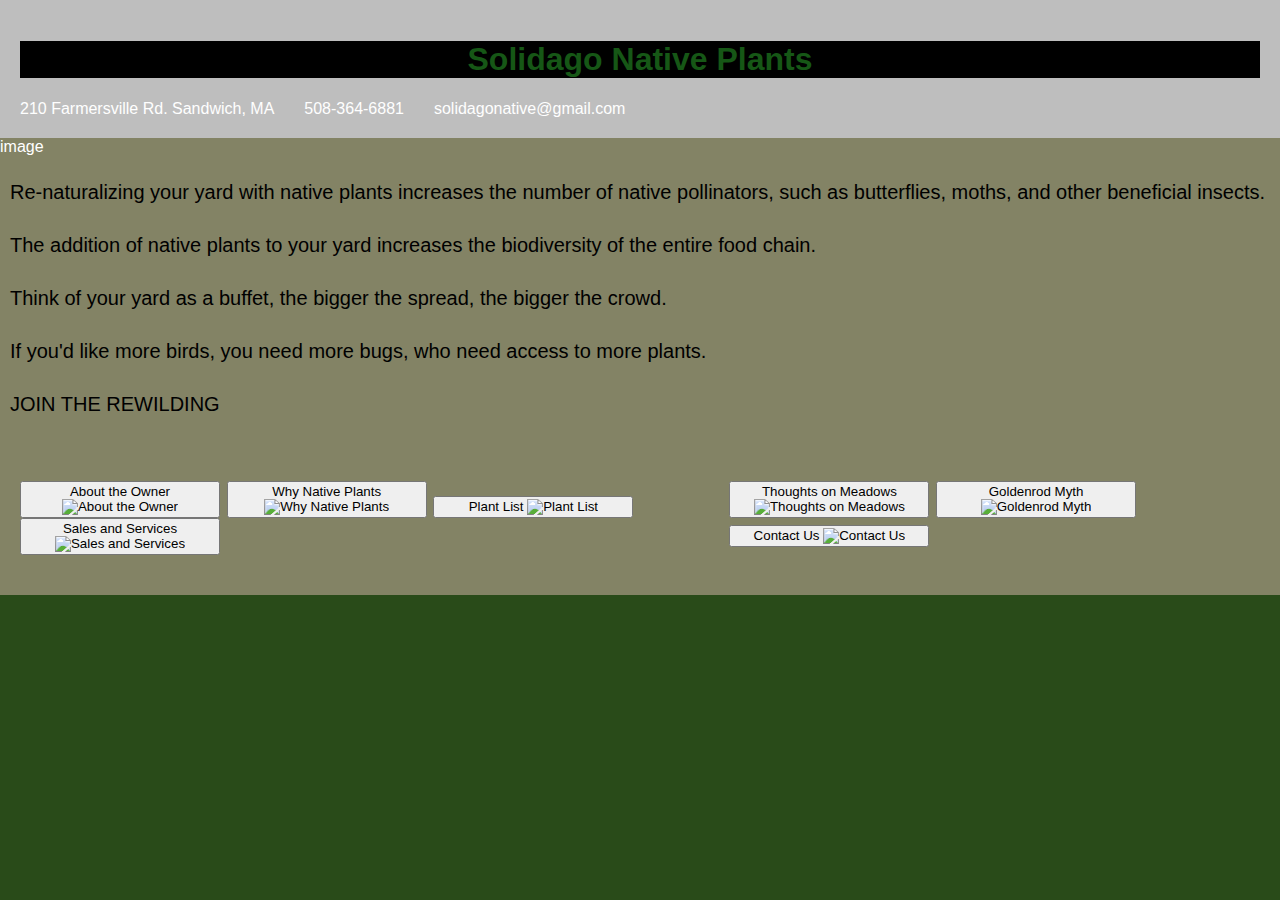
==== about.html @ 3c54b96e "First draft solidago site" ====
<!DOCTYPE html>
<html lang="en">
<head>
  <meta charset="UTF-8">
  <meta name="viewport" content="width=device-width, initial-scale=1.0">
  <link rel="stylesheet" href="style.css">
  <title>Solidago Native Plants</title>
</head>
<body>
  <header>
  <h1> Solidago Native Plants </h1> 
  <info> <ul>
    <li>210 Farmersville Rd. Sandwich, MA</li> 
    <li>508-364-6881</li>
    <li>solidagonative@gmail.com</li>
  </ul></info>
</header>
<section>

  <div>
    image
  </div>

  <div>
    <p> Re-naturalizing your yard with native plants increases the number of native
    pollinators, such as butterflies, moths, and other beneficial insects. </p>
  <p>The addition of native plants to your yard increases the biodiversity of 
    the entire food chain. </p>
  <p>Think of your yard as a buffet, the bigger the spread, the bigger the crowd. </p>
  <p>If you'd like more birds, you need more bugs, who need access to more plants. </p>
  <p>JOIN THE REWILDING </p>
</div>

  
  <pages>
    <h2> 
      <button> About the Owner 
        <img decoding="async" class="skip-lazy bwg_standart_thumb_img_0  bwg_lazyload " data-id="1" data-width="195.00" data-height="260.00" src="https://solidagonativeplants.com/wp-content/uploads/photo-gallery/imported_from_media_libray/thumb/about-owner-main.jpg?bwg=1680029792" alt="About the Owner" title="About the Owner" style="max-height: 100%; width: 161.32px; max-width: initial;">

      </button>
      <button> Why Native Plants 
        <img decoding="async" class="skip-lazy bwg_standart_thumb_img_0  bwg_lazyload " data-id="14" data-width="195.00" data-height="260.00" src="https://solidagonativeplants.com/wp-content/uploads/photo-gallery/imported_from_media_libray/thumb/npic1.jpg?bwg=1680114834" alt="Why Native Plants" title="Why Native Plants" style="max-height: 100%; width: 161.32px; max-width: initial;">

      </button>
      <button> Plant List 
        <img decoding="async" class="skip-lazy bwg_standart_thumb_img_0  bwg_lazyload " data-id="15" data-width="195.00" data-height="260.00" src="https://solidagonativeplants.com/wp-content/uploads/photo-gallery/imported_from_media_libray/thumb/sspic-2.jpg?bwg=1680114834" alt="Plant List" title="Plant List" style="max-height: 100%; width: 161.32px; max-width: initial;">

      </button>
      <button> Sales and Services 
        <img decoding="async" class="skip-lazy bwg_standart_thumb_img_0  bwg_lazyload " data-id="18" data-width="195.00" data-height="260.00" src="https://solidagonativeplants.com/wp-content/uploads/photo-gallery/imported_from_media_libray/thumb/ss-pic-1.jpg?bwg=1680114834" alt="Sales and Services" title="Sales and Services" style="max-height: 100%; width: 161.32px; max-width: initial;">

      </button> 
    </h2>
    
  <h2>
    <button> Thoughts on Meadows
      <img decoding="async" class="skip-lazy bwg_standart_thumb_img_0  bwg_lazyload " data-id="17" data-width="195.00" data-height="260.00" src="https://solidagonativeplants.com/wp-content/uploads/photo-gallery/imported_from_media_libray/thumb/mpic1-1.jpg?bwg=1680114834" alt="Thoughts on Meadows" title="Thoughts on Meadows" style="max-height: 100%; width: 161.32px; max-width: initial;">

    </button> 
    <button> Goldenrod Myth 
      <img decoding="async" class="skip-lazy bwg_standart_thumb_img_0  bwg_lazyload " data-id="16" data-width="195.00" data-height="260.00" src="https://solidagonativeplants.com/wp-content/uploads/photo-gallery/imported_from_media_libray/thumb/gpic1.jpg?bwg=1680114834" alt="Goldenrod Myth" title="Goldenrod Myth" style="max-height: 100%; width: 161.32px; max-width: initial;">

    </button> 
    <button> Contact Us 
      <img decoding="async" class="skip-lazy bwg_standart_thumb_img_0  bwg_lazyload " data-id="42" data-width="200.00" data-height="181.00" src="https://solidagonativeplants.com/wp-content/uploads/photo-gallery/imported_from_media_libray/thumb/solidago-new-sign-1.jpg?bwg=1680879838" alt="Contact Us" title="Contact Us" style="height: 100%; width: 237.673px; max-width: initial;">

    </button> 
  </h2>
</pages>
</section>
<content>

</content>



</div>
  </div>
  <div class="navbar">



    
    </div>

  </div>
</body>
</html>
---- style.css ----
body {
    background: rgb(41, 75, 25);
    font-family: Helvetica Neue, Helvetica, Arial, sans-serif;
    color: white;
    margin: 0;
    padding: 0;
}

header {
    background-color: rgb(190, 190, 190);
    margin: 0px;
    padding: 20px;
}
h1 {
    color: rgb(22, 87, 22);
    background: black;
    text-align: center;
}

info {
    display: text-align:center;
}
ul {
    display: inline-table;
    margin: 0; 
    padding: 0;
    list-style-type: none;

}

li {
    display: inline;
    margin: 0 30px 0 0;
}

section {
    background-color: rgb(131, 131, 101);
    padding: 0;
    margin: 0;
}

p { 
    color: black;
    padding: 5px 10px;
    font-size: 20px
}

pages {
    color: green;
    display: flex;
    padding: 20px;
}
button {
    width: 200px;
}
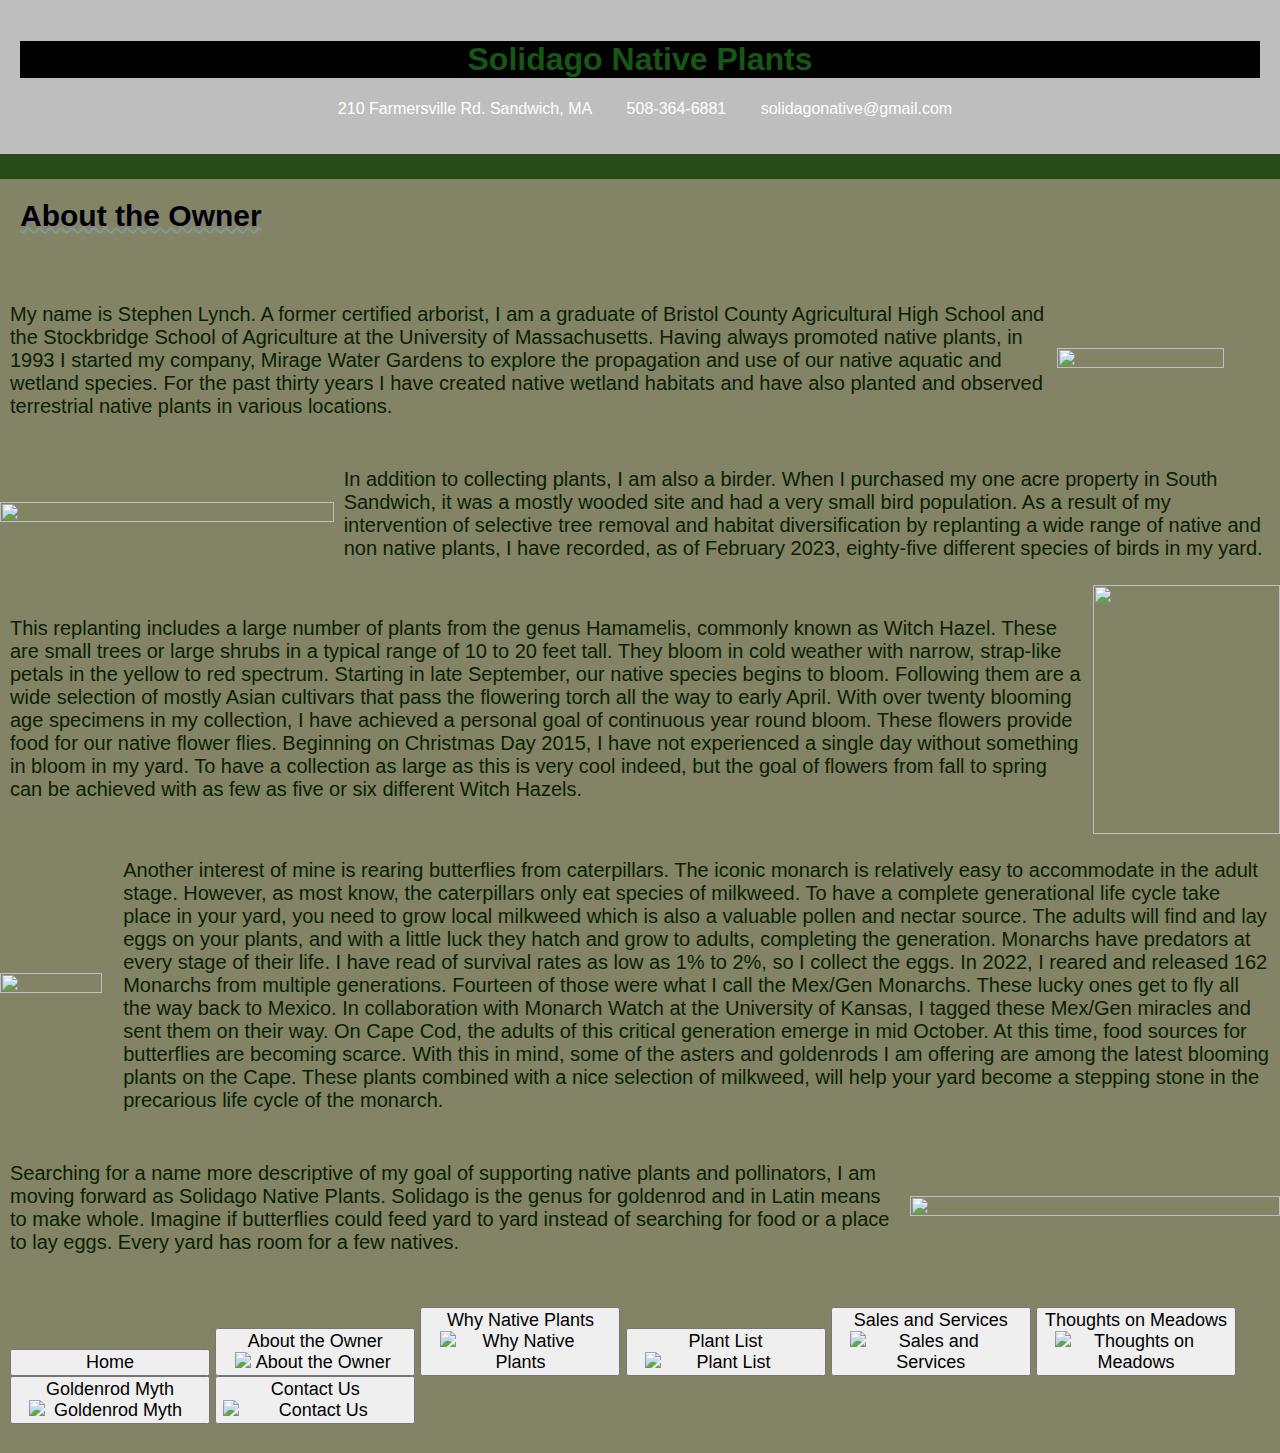
==== commit 355a564f: "updated pages" ====
--- a/about.html
+++ b/about.html
@@ -8,65 +8,143 @@
 </head>
 <body>
   <header>
-  <h1> Solidago Native Plants </h1> 
-  <info> <ul>
-    <li>210 Farmersville Rd. Sandwich, MA</li> 
-    <li>508-364-6881</li>
-    <li>solidagonative@gmail.com</li>
-  </ul></info>
-</header>
+    <h1> Solidago Native Plants </h1> 
+    <ul class = "info">
+      <li>210 Farmersville Rd. Sandwich, MA</li> 
+      <li>508-364-6881</li>
+      <li>solidagonative@gmail.com</li>
+    </ul>
+  </header>
 <section>
 
-  <div>
-    image
-  </div>
+  <h2>
+    About the Owner
+  </h2>
 
-  <div>
-    <p> Re-naturalizing your yard with native plants increases the number of native
-    pollinators, such as butterflies, moths, and other beneficial insects. </p>
-  <p>The addition of native plants to your yard increases the biodiversity of 
-    the entire food chain. </p>
-  <p>Think of your yard as a buffet, the bigger the spread, the bigger the crowd. </p>
-  <p>If you'd like more birds, you need more bugs, who need access to more plants. </p>
-  <p>JOIN THE REWILDING </p>
+  <div class = "container_about">
+    <div>
+      <p> My name is Stephen Lynch. A former certified arborist, 
+      I am a graduate of Bristol County Agricultural High School 
+      and the Stockbridge School of Agriculture at the University 
+      of Massachusetts. Having always promoted native plants, 
+      in 1993 I started my company, Mirage Water Gardens to explore 
+      the propagation and use of our native aquatic and wetland species. 
+      For the past thirty years I have created native wetland habitats 
+      and have also planted and observed terrestrial native plants in 
+      various locations. </p>
+      <img decoding="async" class="alignleft wp-image-345" src="https://solidagonativeplants.com/wp-content/uploads/2023/03/steve-pic-225x300.jpg" alt="" width="75%" height="100%" srcset="https://solidagonativeplants.com/wp-content/uploads/2023/03/steve-pic-225x300.jpg 225w, https://solidagonativeplants.com/wp-content/uploads/2023/03/steve-pic.jpg 300w" sizes="(max-width: 148px) 100vw, 148px">
+
+    </div>
+
+    <div>
+      <img decoding="async" class="aligncenter wp-image-146 size-thumbnail" src="https://solidagonativeplants.com/wp-content/uploads/2023/03/about-owner-main-150x150.jpg" alt="" width="100%" height="100%">
+      <p> In addition to collecting plants, I am also a birder. When I 
+      purchased my one acre property in South Sandwich, it was a mostly 
+      wooded site and had a very small bird population. As a result of 
+      my intervention of selective tree removal and habitat diversification 
+      by replanting a wide range of native and non native plants, I have 
+      recorded, as of February 2023, eighty-five different species of birds 
+      in my yard. </p>
+    </div>
+
+    <div>
+      <p> This replanting includes a large number of plants from the genus 
+      Hamamelis, commonly known as Witch Hazel. These are small trees or 
+      large shrubs in a typical range of 10 to 20 feet tall. They bloom 
+      in cold weather with narrow, strap-like petals in the yellow to red 
+      spectrum. Starting in late September, our native species begins to 
+      bloom. Following them are a wide selection of mostly Asian cultivars 
+      that pass the flowering torch all the way to early April. With over 
+      twenty blooming age specimens in my collection, I have achieved a 
+      personal goal of continuous year round bloom. These flowers provide 
+      food for our native flower flies. Beginning on Christmas Day 2015, 
+      I have not experienced a single day without something in bloom in my 
+      yard. To have a collection as large as this is very cool indeed, 
+      but the goal of flowers from fall to spring can be achieved with as 
+      few as five or six different Witch Hazels. </p>
+      <img loading="lazy" decoding="async" class="alignleft wp-image-246" src="https://solidagonativeplants.com/wp-content/uploads/2023/03/pic-1-225x300.jpg" alt="" width="187" height="249" srcset="https://solidagonativeplants.com/wp-content/uploads/2023/03/pic-1-225x300.jpg 225w, https://solidagonativeplants.com/wp-content/uploads/2023/03/pic-1-450x600.jpg 450w, https://solidagonativeplants.com/wp-content/uploads/2023/03/pic-1.jpg 615w" sizes="(max-width: 187px) 100vw, 187px">
+
+    </div>
+
+    <div>
+      <img loading="lazy" decoding="async" class="alignright wp-image-252" src="https://solidagonativeplants.com/wp-content/uploads/2023/03/pic-7-225x300.jpg" alt="" width="90%" height="100%" srcset="https://solidagonativeplants.com/wp-content/uploads/2023/03/pic-7-225x300.jpg 225w, https://solidagonativeplants.com/wp-content/uploads/2023/03/pic-7-450x600.jpg 450w, https://solidagonativeplants.com/wp-content/uploads/2023/03/pic-7.jpg 756w" sizes="(max-width: 230px) 100vw, 230px">
+
+      <p> Another interest of mine is rearing butterflies from caterpillars. 
+      The iconic monarch is relatively easy to accommodate in the adult stage. 
+      However, as most know, the caterpillars only eat species of milkweed. 
+      To have a complete generational life cycle take place in your yard, 
+      you need to grow local milkweed which is also a valuable pollen and 
+      nectar source. The adults will find and lay eggs on your plants, and 
+      with a little luck they hatch and grow to adults, completing the 
+      generation. Monarchs have predators at every stage of their life. 
+      I have read of survival rates as low as 1% to 2%, so I collect the eggs. 
+      In 2022, I reared and released 162 Monarchs from multiple generations. 
+      Fourteen of those were what I call the Mex/Gen Monarchs. These lucky 
+      ones get to fly all the way back to Mexico. In collaboration with 
+      Monarch Watch at the University of Kansas, I tagged these Mex/Gen 
+      miracles and sent them on their way. On Cape Cod, the adults of this 
+      critical generation emerge in mid October. At this time, food sources 
+      for butterflies are becoming scarce. With this in mind, some of the 
+      asters and goldenrods I am offering are among the latest blooming 
+      plants on the Cape. These plants combined with a nice selection of 
+      milkweed, will help your yard become a stepping stone in the precarious 
+      life cycle of the monarch. </p>
+    </div>
+
+    <div>
+      <p> Searching for a name more descriptive of my goal of supporting native 
+      plants and pollinators, I am moving forward as Solidago Native Plants. 
+      Solidago is the genus for goldenrod and in Latin means to make whole.
+
+      Imagine if butterflies could feed yard to yard instead of searching for 
+      food or a place to lay eggs. Every yard has room for a few natives. </p>
+      <img decoding="async" class="alignright wp-image-348" src="https://solidagonativeplants.com/wp-content/uploads/2023/03/old-street-sign-300x218.jpg" alt="" width="100%" height="72.6%" srcset="https://solidagonativeplants.com/wp-content/uploads/2023/03/old-street-sign-300x218.jpg 300w, https://solidagonativeplants.com/wp-content/uploads/2023/03/old-street-sign-1024x744.jpg 1024w, https://solidagonativeplants.com/wp-content/uploads/2023/03/old-street-sign-768x558.jpg 768w, https://solidagonativeplants.com/wp-content/uploads/2023/03/old-street-sign-600x436.jpg 600w, https://solidagonativeplants.com/wp-content/uploads/2023/03/old-street-sign.jpg 1284w" sizes="(max-width: 227px) 100vw, 227px">
+    </div>
+
+
 </div>
 
-  
-  <pages>
-    <h2> 
-      <button> About the Owner 
-        <img decoding="async" class="skip-lazy bwg_standart_thumb_img_0  bwg_lazyload " data-id="1" data-width="195.00" data-height="260.00" src="https://solidagonativeplants.com/wp-content/uploads/photo-gallery/imported_from_media_libray/thumb/about-owner-main.jpg?bwg=1680029792" alt="About the Owner" title="About the Owner" style="max-height: 100%; width: 161.32px; max-width: initial;">
 
-      </button>
-      <button> Why Native Plants 
-        <img decoding="async" class="skip-lazy bwg_standart_thumb_img_0  bwg_lazyload " data-id="14" data-width="195.00" data-height="260.00" src="https://solidagonativeplants.com/wp-content/uploads/photo-gallery/imported_from_media_libray/thumb/npic1.jpg?bwg=1680114834" alt="Why Native Plants" title="Why Native Plants" style="max-height: 100%; width: 161.32px; max-width: initial;">
 
-      </button>
-      <button> Plant List 
-        <img decoding="async" class="skip-lazy bwg_standart_thumb_img_0  bwg_lazyload " data-id="15" data-width="195.00" data-height="260.00" src="https://solidagonativeplants.com/wp-content/uploads/photo-gallery/imported_from_media_libray/thumb/sspic-2.jpg?bwg=1680114834" alt="Plant List" title="Plant List" style="max-height: 100%; width: 161.32px; max-width: initial;">
 
-      </button>
-      <button> Sales and Services 
-        <img decoding="async" class="skip-lazy bwg_standart_thumb_img_0  bwg_lazyload " data-id="18" data-width="195.00" data-height="260.00" src="https://solidagonativeplants.com/wp-content/uploads/photo-gallery/imported_from_media_libray/thumb/ss-pic-1.jpg?bwg=1680114834" alt="Sales and Services" title="Sales and Services" style="max-height: 100%; width: 161.32px; max-width: initial;">
 
-      </button> 
-    </h2>
-    
-  <h2>
-    <button> Thoughts on Meadows
+
+
+
+<div class="pages">
+  <h3> 
+    <button onclick="window.location.href = 'index.html';"> Home
+    </button>
+
+    <button onclick="window.location.href = 'about.html';"> About the Owner 
+      <img decoding="async" class="skip-lazy bwg_standart_thumb_img_0  bwg_lazyload " data-id="1" data-width="195.00" data-height="260.00" src="https://solidagonativeplants.com/wp-content/uploads/photo-gallery/imported_from_media_libray/thumb/about-owner-main.jpg?bwg=1680029792" alt="About the Owner" title="About the Owner" style="max-height: 100%; width: 161.32px; max-width: initial;">
+    </button>
+
+    <button onclick="window.location.href = 'whynative.html';"> Why Native Plants 
+      <img decoding="async" class="skip-lazy bwg_standart_thumb_img_0  bwg_lazyload " data-id="14" data-width="195.00" data-height="260.00" src="https://solidagonativeplants.com/wp-content/uploads/photo-gallery/imported_from_media_libray/thumb/npic1.jpg?bwg=1680114834" alt="Why Native Plants" title="Why Native Plants" style="max-height: 100%; width: 161.32px; max-width: initial;">
+    </button>
+
+    <button onclick="window.location.href = 'plants.html';"> Plant List 
+      <img decoding="async" class="skip-lazy bwg_standart_thumb_img_0  bwg_lazyload " data-id="15" data-width="195.00" data-height="260.00" src="https://solidagonativeplants.com/wp-content/uploads/photo-gallery/imported_from_media_libray/thumb/sspic-2.jpg?bwg=1680114834" alt="Plant List" title="Plant List" style="max-height: 100%; width: 161.32px; max-width: initial;">
+    </button> 
+
+    <button onclick="window.location.href = 'services.html';"> Sales and Services 
+      <img decoding="async" class="skip-lazy bwg_standart_thumb_img_0  bwg_lazyload " data-id="18" data-width="195.00" data-height="260.00" src="https://solidagonativeplants.com/wp-content/uploads/photo-gallery/imported_from_media_libray/thumb/ss-pic-1.jpg?bwg=1680114834" alt="Sales and Services" title="Sales and Services" style="max-height: 100%; width: 161.32px; max-width: initial;">
+    </button> 
+
+    <button onclick="window.location.href = 'meadows.html';"> Thoughts on Meadows
       <img decoding="async" class="skip-lazy bwg_standart_thumb_img_0  bwg_lazyload " data-id="17" data-width="195.00" data-height="260.00" src="https://solidagonativeplants.com/wp-content/uploads/photo-gallery/imported_from_media_libray/thumb/mpic1-1.jpg?bwg=1680114834" alt="Thoughts on Meadows" title="Thoughts on Meadows" style="max-height: 100%; width: 161.32px; max-width: initial;">
+    </button> 
 
+    <button onclick="window.location.href = 'goldenrod.html';"> Goldenrod Myth 
+      <img decoding="async" class="skip-lazy bwg_standart_thumb_img_0  bwg_lazyload " data-id="16" data-width="195.00" data-height="260.00" src="https://solidagonativeplants.com/wp-content/uploads/photo-gallery/imported_from_media_libray/thumb/gpic1.jpg?bwg=1680114834" alt="Goldenrod Myth" title="Goldenrod Myth" style="max-height: 100%; width: 161.32px; max-width: initial;">
     </button> 
-    <button> Goldenrod Myth 
-      <img decoding="async" class="skip-lazy bwg_standart_thumb_img_0  bwg_lazyload " data-id="16" data-width="195.00" data-height="260.00" src="https://solidagonativeplants.com/wp-content/uploads/photo-gallery/imported_from_media_libray/thumb/gpic1.jpg?bwg=1680114834" alt="Goldenrod Myth" title="Goldenrod Myth" style="max-height: 100%; width: 161.32px; max-width: initial;">
 
+    <button onclick="window.location.href = 'contact.html';" > Contact Us 
+      <img decoding="async" class="skip-lazy bwg_standart_thumb_img_0  bwg_lazyload " data-id="42" data-width="100%" data-height="100%" src="https://solidagonativeplants.com/wp-content/uploads/photo-gallery/imported_from_media_libray/thumb/solidago-new-sign-1.jpg?bwg=1680879838" alt="Contact Us" title="Contact Us" style="height: 100%; width: 100%; max-width: initial;">
     </button> 
-    <button> Contact Us 
-      <img decoding="async" class="skip-lazy bwg_standart_thumb_img_0  bwg_lazyload " data-id="42" data-width="200.00" data-height="181.00" src="https://solidagonativeplants.com/wp-content/uploads/photo-gallery/imported_from_media_libray/thumb/solidago-new-sign-1.jpg?bwg=1680879838" alt="Contact Us" title="Contact Us" style="height: 100%; width: 237.673px; max-width: initial;">
-
-    </button> 
-  </h2>
-</pages>
+  </h3>
+</div>
 </section>
 <content>
 
--- a/style.css
+++ b/style.css
@@ -17,18 +17,19 @@
     text-align: center;
 }
 
-info {
-    display: text-align:center;
+.info {
+    text-align: center;
 }
-ul {
-    display: inline-table;
-    margin: 0; 
+
+.info ul {
+    display: table;
+    margin: 0 auto; 
     padding: 0;
     list-style-type: none;
 
 }
 
-li {
+.info li {
     display: inline;
     margin: 0 30px 0 0;
 }
@@ -38,6 +39,11 @@
     padding: 0;
     margin: 0;
 }
+section img {
+    display: block;
+    margin-left: auto;
+    margin-right: auto;
+}
 
 p { 
     color: black;
@@ -45,12 +51,91 @@
     font-size: 20px
 }
 
-pages {
+.pages {
     color: green;
     display: flex;
-    padding: 20px;
+    padding: 10px;
 }
 button {
     width: 200px;
+    font-size: 18px;
+}
+.pages img {
+    display: flex;
+    vertical-align: middle;
 }
 
+.container_about div {
+    display: flex;
+    align-items: center;
+}
+
+.container_about p{
+    color: rgb(10, 31, 3);
+}
+
+h2 { 
+    color: black;
+    padding: 20px;
+    margin-left: auto;
+    margin-right: auto;
+    font-size: 30px;
+    text-decoration-line: underline;
+    text-decoration-style: wavy;
+    text-decoration-color: rgb(133, 156, 133);
+    text-decoration-thickness: 5%;
+    text-shadow: 2px 2px rgb(131, 131, 131);
+}
+
+.plantlist  {
+    list-style-type: none;
+    color: black;
+}
+.planttitle{
+    text-align: center;
+}
+
+.plantlist h4 {
+
+}
+.plantlist p{
+    font-size: 20px;
+}
+
+.plantlist .plantimage {
+    size: 40px 40px;
+}
+
+.scientific {
+    font-style: italic;
+    padding: 1px;
+    margin: 2px;
+}
+.general  {
+    font-size: 25px;
+    padding: 0;
+    margin-top: 100px;
+    margin-bottom: 5px;
+
+}
+
+.plantsintro {
+    margin: 0px;
+    padding: 0 10%;
+}
+
+.plantimage {
+
+}
+
+.plantcoverimg {
+    height: auto;
+    width: auto;
+}
+
+.imageinstruction {
+    text-align: center;
+    font-size: 14px;
+    font-weight: bold;
+    font-style: italic;
+}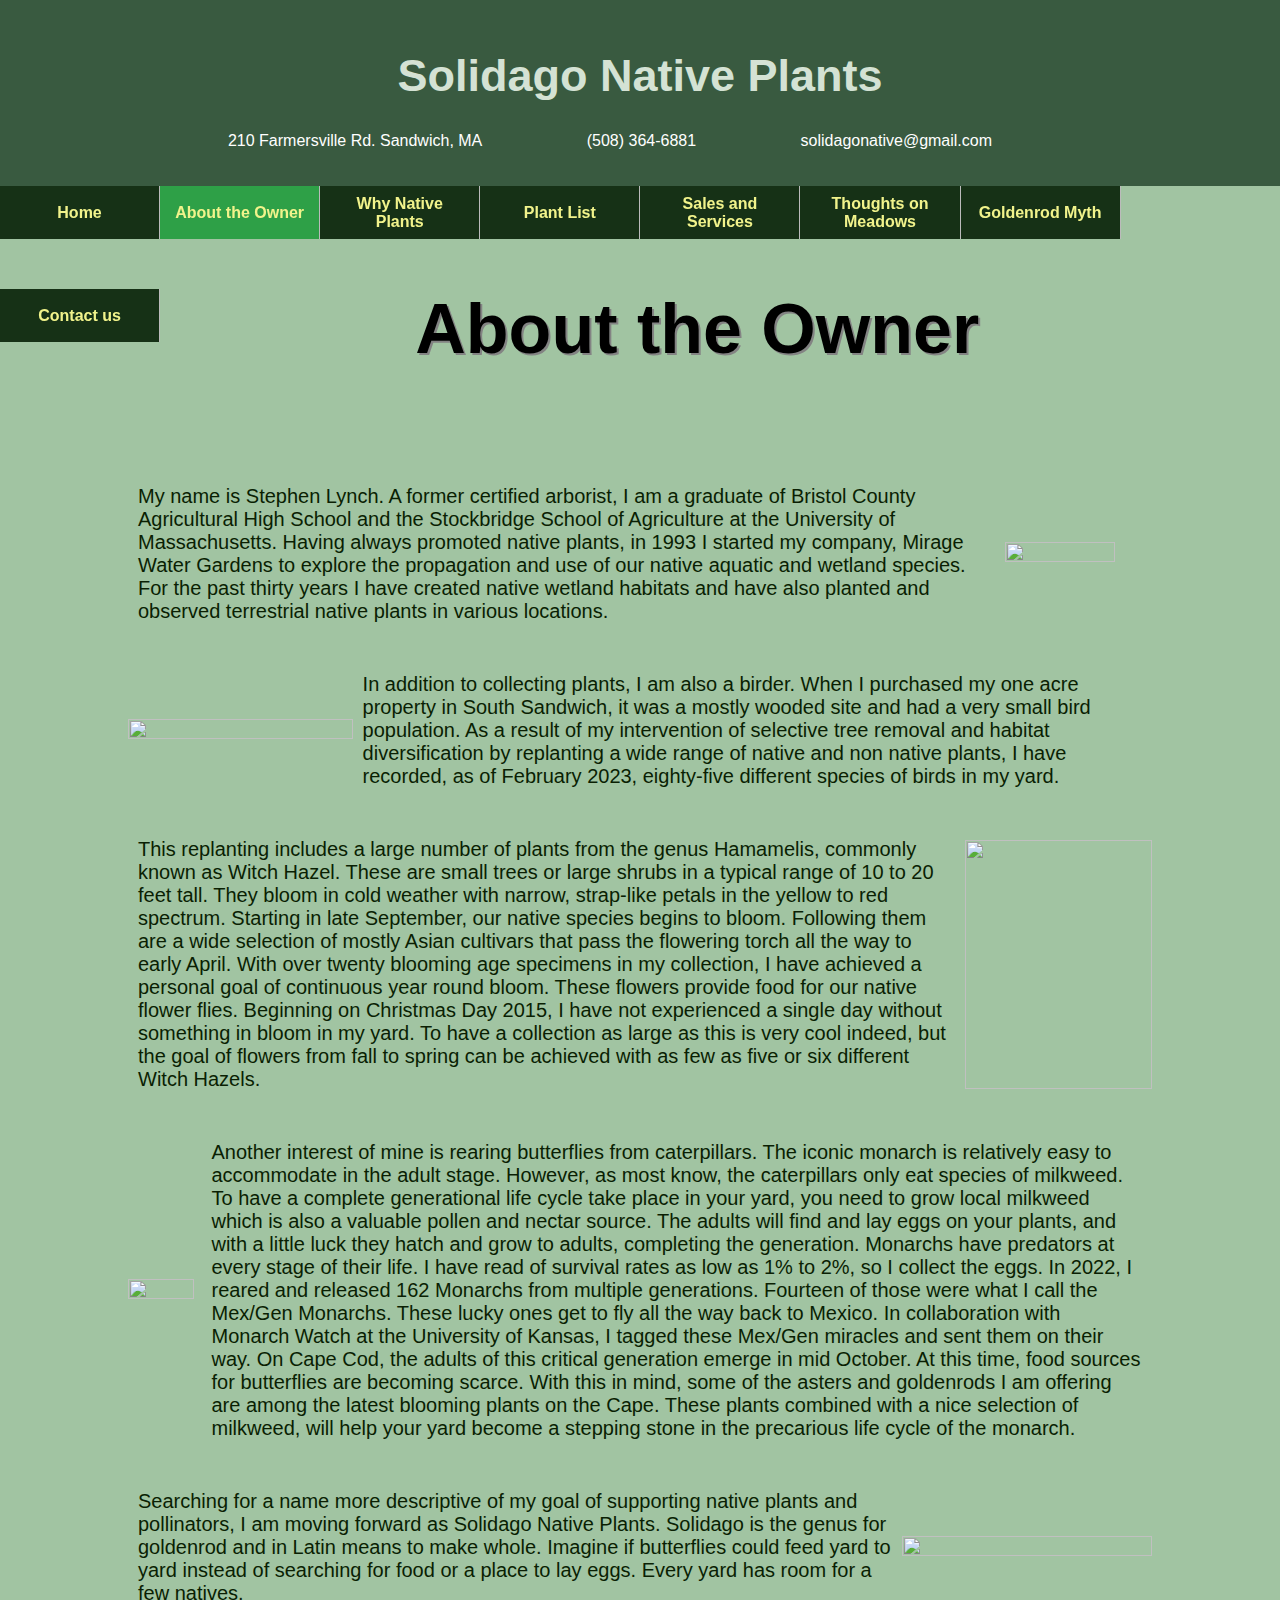
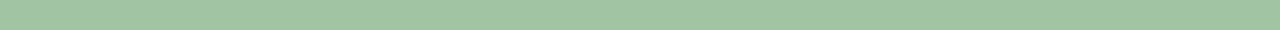
==== commit 03df6aef: "Updated nav bar Plant info popups when clicking on plant list images" ====
--- a/about.html
+++ b/about.html
@@ -11,156 +11,113 @@
     <h1> Solidago Native Plants </h1> 
     <ul class = "info">
       <li>210 Farmersville Rd. Sandwich, MA</li> 
-      <li>508-364-6881</li>
+      <li>(508) 364-6881</li>
       <li>solidagonative@gmail.com</li>
     </ul>
   </header>
-<section>
+  <section>
+    <ul class="nav">
+      <li><div onclick="window.location.href = 'index.html';">Home</div></li>
+      <li><div onclick="window.location.href = 'about.html';" class="active">About the Owner</div></li>
+      <li><div onclick="window.location.href = 'whynative.html';">Why Native Plants</div></li>
+      <li><div onclick="window.location.href = 'plants.html';">Plant List</div></li>
+      <li><div onclick="window.location.href = 'services.html';">Sales and Services</div></li>
+      <li><div onclick="window.location.href = 'meadows.html';">Thoughts on Meadows</div></li>
+      <li><div onclick="window.location.href = 'goldenrod.html';">Goldenrod Myth</div></li>
+      <li><div onclick="window.location.href = 'contact.html';">Contact us</div></li>
+    </ul>
+    <div class="pagetitle">
+      <h2>
+        About the Owner
+      </h2>
+    </div>
+    <div class = "container_about">
+      <div>
+        <p> My name is Stephen Lynch. A former certified arborist, 
+        I am a graduate of Bristol County Agricultural High School 
+        and the Stockbridge School of Agriculture at the University 
+        of Massachusetts. Having always promoted native plants, 
+        in 1993 I started my company, Mirage Water Gardens to explore 
+        the propagation and use of our native aquatic and wetland species. 
+        For the past thirty years I have created native wetland habitats 
+        and have also planted and observed terrestrial native plants in 
+        various locations. </p>
+        <img decoding="async" class="alignleft wp-image-345" src="https://solidagonativeplants.com/wp-content/uploads/2023/03/steve-pic-225x300.jpg" alt="" width="75%" height="100%" srcset="https://solidagonativeplants.com/wp-content/uploads/2023/03/steve-pic-225x300.jpg 225w, https://solidagonativeplants.com/wp-content/uploads/2023/03/steve-pic.jpg 300w" sizes="(max-width: 148px) 100vw, 148px">
 
-  <h2>
-    About the Owner
-  </h2>
+      </div>
 
-  <div class = "container_about">
-    <div>
-      <p> My name is Stephen Lynch. A former certified arborist, 
-      I am a graduate of Bristol County Agricultural High School 
-      and the Stockbridge School of Agriculture at the University 
-      of Massachusetts. Having always promoted native plants, 
-      in 1993 I started my company, Mirage Water Gardens to explore 
-      the propagation and use of our native aquatic and wetland species. 
-      For the past thirty years I have created native wetland habitats 
-      and have also planted and observed terrestrial native plants in 
-      various locations. </p>
-      <img decoding="async" class="alignleft wp-image-345" src="https://solidagonativeplants.com/wp-content/uploads/2023/03/steve-pic-225x300.jpg" alt="" width="75%" height="100%" srcset="https://solidagonativeplants.com/wp-content/uploads/2023/03/steve-pic-225x300.jpg 225w, https://solidagonativeplants.com/wp-content/uploads/2023/03/steve-pic.jpg 300w" sizes="(max-width: 148px) 100vw, 148px">
+      <div>
+        <img decoding="async" class="aligncenter wp-image-146 size-thumbnail" src="https://solidagonativeplants.com/wp-content/uploads/2023/03/about-owner-main-150x150.jpg" alt="" width="100%" height="100%">
+        <p> In addition to collecting plants, I am also a birder. When I 
+        purchased my one acre property in South Sandwich, it was a mostly 
+        wooded site and had a very small bird population. As a result of 
+        my intervention of selective tree removal and habitat diversification 
+        by replanting a wide range of native and non native plants, I have 
+        recorded, as of February 2023, eighty-five different species of birds 
+        in my yard. </p>
+      </div>
 
-    </div>
+      <div>
+        <p> This replanting includes a large number of plants from the genus 
+        Hamamelis, commonly known as Witch Hazel. These are small trees or 
+        large shrubs in a typical range of 10 to 20 feet tall. They bloom 
+        in cold weather with narrow, strap-like petals in the yellow to red 
+        spectrum. Starting in late September, our native species begins to 
+        bloom. Following them are a wide selection of mostly Asian cultivars 
+        that pass the flowering torch all the way to early April. With over 
+        twenty blooming age specimens in my collection, I have achieved a 
+        personal goal of continuous year round bloom. These flowers provide 
+        food for our native flower flies. Beginning on Christmas Day 2015, 
+        I have not experienced a single day without something in bloom in my 
+        yard. To have a collection as large as this is very cool indeed, 
+        but the goal of flowers from fall to spring can be achieved with as 
+        few as five or six different Witch Hazels. </p>
+        <img loading="lazy" decoding="async" class="alignleft wp-image-246" src="https://solidagonativeplants.com/wp-content/uploads/2023/03/pic-1-225x300.jpg" alt="" width="187" height="249" srcset="https://solidagonativeplants.com/wp-content/uploads/2023/03/pic-1-225x300.jpg 225w, https://solidagonativeplants.com/wp-content/uploads/2023/03/pic-1-450x600.jpg 450w, https://solidagonativeplants.com/wp-content/uploads/2023/03/pic-1.jpg 615w" sizes="(max-width: 187px) 100vw, 187px">
 
-    <div>
-      <img decoding="async" class="aligncenter wp-image-146 size-thumbnail" src="https://solidagonativeplants.com/wp-content/uploads/2023/03/about-owner-main-150x150.jpg" alt="" width="100%" height="100%">
-      <p> In addition to collecting plants, I am also a birder. When I 
-      purchased my one acre property in South Sandwich, it was a mostly 
-      wooded site and had a very small bird population. As a result of 
-      my intervention of selective tree removal and habitat diversification 
-      by replanting a wide range of native and non native plants, I have 
-      recorded, as of February 2023, eighty-five different species of birds 
-      in my yard. </p>
-    </div>
+      </div>
 
-    <div>
-      <p> This replanting includes a large number of plants from the genus 
-      Hamamelis, commonly known as Witch Hazel. These are small trees or 
-      large shrubs in a typical range of 10 to 20 feet tall. They bloom 
-      in cold weather with narrow, strap-like petals in the yellow to red 
-      spectrum. Starting in late September, our native species begins to 
-      bloom. Following them are a wide selection of mostly Asian cultivars 
-      that pass the flowering torch all the way to early April. With over 
-      twenty blooming age specimens in my collection, I have achieved a 
-      personal goal of continuous year round bloom. These flowers provide 
-      food for our native flower flies. Beginning on Christmas Day 2015, 
-      I have not experienced a single day without something in bloom in my 
-      yard. To have a collection as large as this is very cool indeed, 
-      but the goal of flowers from fall to spring can be achieved with as 
-      few as five or six different Witch Hazels. </p>
-      <img loading="lazy" decoding="async" class="alignleft wp-image-246" src="https://solidagonativeplants.com/wp-content/uploads/2023/03/pic-1-225x300.jpg" alt="" width="187" height="249" srcset="https://solidagonativeplants.com/wp-content/uploads/2023/03/pic-1-225x300.jpg 225w, https://solidagonativeplants.com/wp-content/uploads/2023/03/pic-1-450x600.jpg 450w, https://solidagonativeplants.com/wp-content/uploads/2023/03/pic-1.jpg 615w" sizes="(max-width: 187px) 100vw, 187px">
+      <div>
+        <img loading="lazy" decoding="async" class="alignright wp-image-252" src="https://solidagonativeplants.com/wp-content/uploads/2023/03/pic-7-225x300.jpg" alt="" width="90%" height="100%" srcset="https://solidagonativeplants.com/wp-content/uploads/2023/03/pic-7-225x300.jpg 225w, https://solidagonativeplants.com/wp-content/uploads/2023/03/pic-7-450x600.jpg 450w, https://solidagonativeplants.com/wp-content/uploads/2023/03/pic-7.jpg 756w" sizes="(max-width: 230px) 100vw, 230px">
 
-    </div>
+        <p> Another interest of mine is rearing butterflies from caterpillars. 
+        The iconic monarch is relatively easy to accommodate in the adult stage. 
+        However, as most know, the caterpillars only eat species of milkweed. 
+        To have a complete generational life cycle take place in your yard, 
+        you need to grow local milkweed which is also a valuable pollen and 
+        nectar source. The adults will find and lay eggs on your plants, and 
+        with a little luck they hatch and grow to adults, completing the 
+        generation. Monarchs have predators at every stage of their life. 
+        I have read of survival rates as low as 1% to 2%, so I collect the eggs. 
+        In 2022, I reared and released 162 Monarchs from multiple generations. 
+        Fourteen of those were what I call the Mex/Gen Monarchs. These lucky 
+        ones get to fly all the way back to Mexico. In collaboration with 
+        Monarch Watch at the University of Kansas, I tagged these Mex/Gen 
+        miracles and sent them on their way. On Cape Cod, the adults of this 
+        critical generation emerge in mid October. At this time, food sources 
+        for butterflies are becoming scarce. With this in mind, some of the 
+        asters and goldenrods I am offering are among the latest blooming 
+        plants on the Cape. These plants combined with a nice selection of 
+        milkweed, will help your yard become a stepping stone in the precarious 
+        life cycle of the monarch. </p>
+      </div>
 
-    <div>
-      <img loading="lazy" decoding="async" class="alignright wp-image-252" src="https://solidagonativeplants.com/wp-content/uploads/2023/03/pic-7-225x300.jpg" alt="" width="90%" height="100%" srcset="https://solidagonativeplants.com/wp-content/uploads/2023/03/pic-7-225x300.jpg 225w, https://solidagonativeplants.com/wp-content/uploads/2023/03/pic-7-450x600.jpg 450w, https://solidagonativeplants.com/wp-content/uploads/2023/03/pic-7.jpg 756w" sizes="(max-width: 230px) 100vw, 230px">
+      <div>
+        <p> Searching for a name more descriptive of my goal of supporting native 
+        plants and pollinators, I am moving forward as Solidago Native Plants. 
+        Solidago is the genus for goldenrod and in Latin means to make whole.
 
-      <p> Another interest of mine is rearing butterflies from caterpillars. 
-      The iconic monarch is relatively easy to accommodate in the adult stage. 
-      However, as most know, the caterpillars only eat species of milkweed. 
-      To have a complete generational life cycle take place in your yard, 
-      you need to grow local milkweed which is also a valuable pollen and 
-      nectar source. The adults will find and lay eggs on your plants, and 
-      with a little luck they hatch and grow to adults, completing the 
-      generation. Monarchs have predators at every stage of their life. 
-      I have read of survival rates as low as 1% to 2%, so I collect the eggs. 
-      In 2022, I reared and released 162 Monarchs from multiple generations. 
-      Fourteen of those were what I call the Mex/Gen Monarchs. These lucky 
-      ones get to fly all the way back to Mexico. In collaboration with 
-      Monarch Watch at the University of Kansas, I tagged these Mex/Gen 
-      miracles and sent them on their way. On Cape Cod, the adults of this 
-      critical generation emerge in mid October. At this time, food sources 
-      for butterflies are becoming scarce. With this in mind, some of the 
-      asters and goldenrods I am offering are among the latest blooming 
-      plants on the Cape. These plants combined with a nice selection of 
-      milkweed, will help your yard become a stepping stone in the precarious 
-      life cycle of the monarch. </p>
-    </div>
-
-    <div>
-      <p> Searching for a name more descriptive of my goal of supporting native 
-      plants and pollinators, I am moving forward as Solidago Native Plants. 
-      Solidago is the genus for goldenrod and in Latin means to make whole.
-
-      Imagine if butterflies could feed yard to yard instead of searching for 
-      food or a place to lay eggs. Every yard has room for a few natives. </p>
-      <img decoding="async" class="alignright wp-image-348" src="https://solidagonativeplants.com/wp-content/uploads/2023/03/old-street-sign-300x218.jpg" alt="" width="100%" height="72.6%" srcset="https://solidagonativeplants.com/wp-content/uploads/2023/03/old-street-sign-300x218.jpg 300w, https://solidagonativeplants.com/wp-content/uploads/2023/03/old-street-sign-1024x744.jpg 1024w, https://solidagonativeplants.com/wp-content/uploads/2023/03/old-street-sign-768x558.jpg 768w, https://solidagonativeplants.com/wp-content/uploads/2023/03/old-street-sign-600x436.jpg 600w, https://solidagonativeplants.com/wp-content/uploads/2023/03/old-street-sign.jpg 1284w" sizes="(max-width: 227px) 100vw, 227px">
-    </div>
+        Imagine if butterflies could feed yard to yard instead of searching for 
+        food or a place to lay eggs. Every yard has room for a few natives. </p>
+        <img decoding="async" class="alignright wp-image-348" src="https://solidagonativeplants.com/wp-content/uploads/2023/03/old-street-sign-300x218.jpg" alt="" width="100%" height="72.6%" srcset="https://solidagonativeplants.com/wp-content/uploads/2023/03/old-street-sign-300x218.jpg 300w, https://solidagonativeplants.com/wp-content/uploads/2023/03/old-street-sign-1024x744.jpg 1024w, https://solidagonativeplants.com/wp-content/uploads/2023/03/old-street-sign-768x558.jpg 768w, https://solidagonativeplants.com/wp-content/uploads/2023/03/old-street-sign-600x436.jpg 600w, https://solidagonativeplants.com/wp-content/uploads/2023/03/old-street-sign.jpg 1284w" sizes="(max-width: 227px) 100vw, 227px">
+      </div>
 
 
-</div>
+  </div>
 
 
-
-
-
-
-
-
-<div class="pages">
-  <h3> 
-    <button onclick="window.location.href = 'index.html';"> Home
-    </button>
-
-    <button onclick="window.location.href = 'about.html';"> About the Owner 
-      <img decoding="async" class="skip-lazy bwg_standart_thumb_img_0  bwg_lazyload " data-id="1" data-width="195.00" data-height="260.00" src="https://solidagonativeplants.com/wp-content/uploads/photo-gallery/imported_from_media_libray/thumb/about-owner-main.jpg?bwg=1680029792" alt="About the Owner" title="About the Owner" style="max-height: 100%; width: 161.32px; max-width: initial;">
-    </button>
-
-    <button onclick="window.location.href = 'whynative.html';"> Why Native Plants 
-      <img decoding="async" class="skip-lazy bwg_standart_thumb_img_0  bwg_lazyload " data-id="14" data-width="195.00" data-height="260.00" src="https://solidagonativeplants.com/wp-content/uploads/photo-gallery/imported_from_media_libray/thumb/npic1.jpg?bwg=1680114834" alt="Why Native Plants" title="Why Native Plants" style="max-height: 100%; width: 161.32px; max-width: initial;">
-    </button>
-
-    <button onclick="window.location.href = 'plants.html';"> Plant List 
-      <img decoding="async" class="skip-lazy bwg_standart_thumb_img_0  bwg_lazyload " data-id="15" data-width="195.00" data-height="260.00" src="https://solidagonativeplants.com/wp-content/uploads/photo-gallery/imported_from_media_libray/thumb/sspic-2.jpg?bwg=1680114834" alt="Plant List" title="Plant List" style="max-height: 100%; width: 161.32px; max-width: initial;">
-    </button> 
-
-    <button onclick="window.location.href = 'services.html';"> Sales and Services 
-      <img decoding="async" class="skip-lazy bwg_standart_thumb_img_0  bwg_lazyload " data-id="18" data-width="195.00" data-height="260.00" src="https://solidagonativeplants.com/wp-content/uploads/photo-gallery/imported_from_media_libray/thumb/ss-pic-1.jpg?bwg=1680114834" alt="Sales and Services" title="Sales and Services" style="max-height: 100%; width: 161.32px; max-width: initial;">
-    </button> 
-
-    <button onclick="window.location.href = 'meadows.html';"> Thoughts on Meadows
-      <img decoding="async" class="skip-lazy bwg_standart_thumb_img_0  bwg_lazyload " data-id="17" data-width="195.00" data-height="260.00" src="https://solidagonativeplants.com/wp-content/uploads/photo-gallery/imported_from_media_libray/thumb/mpic1-1.jpg?bwg=1680114834" alt="Thoughts on Meadows" title="Thoughts on Meadows" style="max-height: 100%; width: 161.32px; max-width: initial;">
-    </button> 
-
-    <button onclick="window.location.href = 'goldenrod.html';"> Goldenrod Myth 
-      <img decoding="async" class="skip-lazy bwg_standart_thumb_img_0  bwg_lazyload " data-id="16" data-width="195.00" data-height="260.00" src="https://solidagonativeplants.com/wp-content/uploads/photo-gallery/imported_from_media_libray/thumb/gpic1.jpg?bwg=1680114834" alt="Goldenrod Myth" title="Goldenrod Myth" style="max-height: 100%; width: 161.32px; max-width: initial;">
-    </button> 
-
-    <button onclick="window.location.href = 'contact.html';" > Contact Us 
-      <img decoding="async" class="skip-lazy bwg_standart_thumb_img_0  bwg_lazyload " data-id="42" data-width="100%" data-height="100%" src="https://solidagonativeplants.com/wp-content/uploads/photo-gallery/imported_from_media_libray/thumb/solidago-new-sign-1.jpg?bwg=1680879838" alt="Contact Us" title="Contact Us" style="height: 100%; width: 100%; max-width: initial;">
-    </button> 
-  </h3>
-</div>
-</section>
+  </section>
 <content>
 
 </content>
-
-
-
-</div>
-  </div>
-  <div class="navbar">
-
-
-
-    
-    </div>
-
-  </div>
 </body>
 </html>
--- a/style.css
+++ b/style.css
@@ -1,5 +1,14 @@
+/*div { border: 1px dotted pink }
+p   { border: 1px solid green }
+a   { border: 2px solid yellow }
+li  { border: 1px dashed cyan }
+img { border: 1px solid purple}
+*:hover { 
+    outline:1px blue solid;
+  }*/ 
+
 body {
-    background: rgb(41, 75, 25);
+    background: rgb(124, 156, 108);
     font-family: Helvetica Neue, Helvetica, Arial, sans-serif;
     color: white;
     margin: 0;
@@ -7,13 +16,14 @@
 }
 
 header {
-    background-color: rgb(190, 190, 190);
+    background-color: rgb(57, 90, 64);
     margin: 0px;
     padding: 20px;
 }
 h1 {
-    color: rgb(22, 87, 22);
-    background: black;
+    color: rgb(212, 226, 212);
+    
+    font-size: 45px;
     text-align: center;
 }
 
@@ -31,11 +41,11 @@
 
 .info li {
     display: inline;
-    margin: 0 30px 0 0;
+    margin: 0 100px 0 0;
 }
 
 section {
-    background-color: rgb(131, 131, 101);
+    background-color: rgb(161, 196, 162);
     padding: 0;
     margin: 0;
 }
@@ -51,18 +61,65 @@
     font-size: 20px
 }
 
+.nav {
+    margin: 0;
+    padding: 0;
+    list-style-type: none;
+    display: inline;
+    overflow: hidden;
+    font-weight: bold;
+    text-align: center;
+    width: 100%;
+    position: -webkit-sticky;
+    position: sticky;
+    top: 0;
+}
+.nav li {
+    float: left;
+    display: block;
+    color: white;
+    width: 12.43%;
+    border-right: 1px solid #bbb;
+    margin-bottom: 50px;
+}
+.nav div {
+    display: flex;
+    padding: 14px;
+    background-color: #163116;
+    color: rgb(241, 243, 139);
+    height: 25px;
+    justify-content: center;
+    align-items: center;
+    vertical-align: middle;
+}
+.nav div:hover:not(.active) {
+    background-color: #111;
+}
+.nav div.active {
+    background-color: #2ea047;
+}
+
 .pages {
     color: green;
     display: flex;
     padding: 10px;
-}
-button {
-    width: 200px;
-    font-size: 18px;
-}
-.pages img {
-    display: flex;
-    vertical-align: middle;
+    font-size: 20px;
+}
+.tabs {
+    width: 180px;
+    font-size: auto;
+}
+
+.buttonimg {
+    overflow: hidden;
+    width: 160px;
+    height: auto;
+}
+.container_about {
+    width: 80%;
+    padding: 0 10%;
+    justify-content: center;
+    align-items: center;
 }
 
 .container_about div {
@@ -72,6 +129,7 @@
 
 .container_about p{
     color: rgb(10, 31, 3);
+    
 }
 
 h2 { 
@@ -79,32 +137,23 @@
     padding: 20px;
     margin-left: auto;
     margin-right: auto;
-    font-size: 30px;
-    text-decoration-line: underline;
-    text-decoration-style: wavy;
-    text-decoration-color: rgb(133, 156, 133);
-    text-decoration-thickness: 5%;
+    margin-top: 0;
+    font-size: 70px;
     text-shadow: 2px 2px rgb(131, 131, 131);
 }
 
-.plantlist  {
-    list-style-type: none;
-    color: black;
-}
-.planttitle{
-    text-align: center;
-}
+.plantcoverimg {
+    opacity: 25%;
+    height: auto;
+}
+
+
+
 
 .plantlist h4 {
 
 }
-.plantlist p{
-    font-size: 20px;
-}
-
-.plantlist .plantimage {
-    size: 40px 40px;
-}
+
 
 .scientific {
     font-style: italic;
@@ -123,9 +172,68 @@
     margin: 0px;
     padding: 0 10%;
 }
+.plantlist p{
+    font-size: 20px;
+    width: 100%;
+    
+}
+.pagetitle{
+    text-align: center;
+    margin: 0 0%;
+    padding: 1% 2%;
+    font-size: 250%;
+}
+.plantlist  li{
+    list-style-type: none;
+    color: black;
+    display: flex;
+    width: 100%
+}
+
+
+.listitem {
+    overflow: hidden;
+    width: 50%;
+    margin: 2% 0%;
+    display: flex;
+    vertical-align: center;
+    
+}
+
+.image {
+    float: left;
+    width: 50%;
+    justify-content: center;
+    align-items: center;
+    display: flex;
+    
+}
 
 .plantimage {
-
+    height: 250px; 
+    width: 250px;
+    padding: 0%;
+    object-fit: cover;
+    
+}
+
+.summary {
+    margin: 0 auto;
+    padding: 0;
+    display: flex;
+    align-items: center;
+    border: black;
+}
+
+.plantinfo {
+    text-align: center;
+    padding: 0 0%;
+    margin: 0% 0%;
+    width: 50%;
+}
+
+img.plantimage:hover {
+    
 }
 
 .plantcoverimg {
@@ -138,4 +246,89 @@
     font-size: 14px;
     font-weight: bold;
     font-style: italic;
+}
+
+
+.popup {
+    width: auto;
+    min-width: 30%;
+    max-width: 65%;
+    height: auto;
+    background: #93cbd4fa;
+    -webkit-border-radius: 10px;
+    -moz-border-radius: 10px;
+    border-radius: 30px;
+    position: fixed;
+    z-index: 41;
+    top: 0px;
+    left: 50%;
+    transform: translate(-50%, 0%) scale(0.1);
+    text-align: center;
+    padding: 0 30px 60px;
+    color: #333;
+    border-color: black;
+    -webkit-box-shadow:0 0 10px rgba(0,0,0,0.4);
+    -moz-box-shadow:0 0 10px rgba(0,0,0,0.4); 
+    box-shadow:0 0 10px rgba(0,0,0,0.4);
+    visibility: hidden;
+    transition: all 0.5s ease-in-out;
+}
+
+
+.open-popup {
+    visibility: visible;
+    top: -7%;
+    transform: translate(-50%) scale(0.75);
+}
+.popup img {
+    margin-top: 50px;
+    margin-bottom: 0px;
+    border-radius: 25px;
+    height: auto;
+    width: auto;
+    max-width: 35%;
+    box-shadow: 0 2px 5px rgba(0,0,0,0.2);
+
+}
+.popup h2 {
+    font-size: 55px;
+    margin-top: 2%;
+}
+.popup button {
+    width: 60%;
+    font-size: 18px;
+    font-style: italic;
+    text-decoration-line: underline;
+    margin-top: 10px;
+    padding: 10px 0;
+    background-color: rgb(40, 45, 63);
+    color:rgb(164, 168, 172);
+    border: 0;
+    outline: none;
+    border-radius: 4px;
+    box-shadow: 0 5px 5px rgba(0, 0, 0, 0.2);
+}
+
+.summaryinfo {
+    display: flex;
+    flex-direction: row;
+    width: 100%;
+    margin: 5px;
+    justify-content: space-evenly;
+    
+}
+.summarytop {
+    text-decoration-line: underline;
+    font-size: 2;
+    font-weight: bold;
+    margin-bottom: 0;
+}
+.summarybottom {
+    margin-top: 1px;
+    margin-bottom: 5px;
+    font-style: italic;
+}
+.blurb {
+    padding: 0%, 20%;
+    
 }